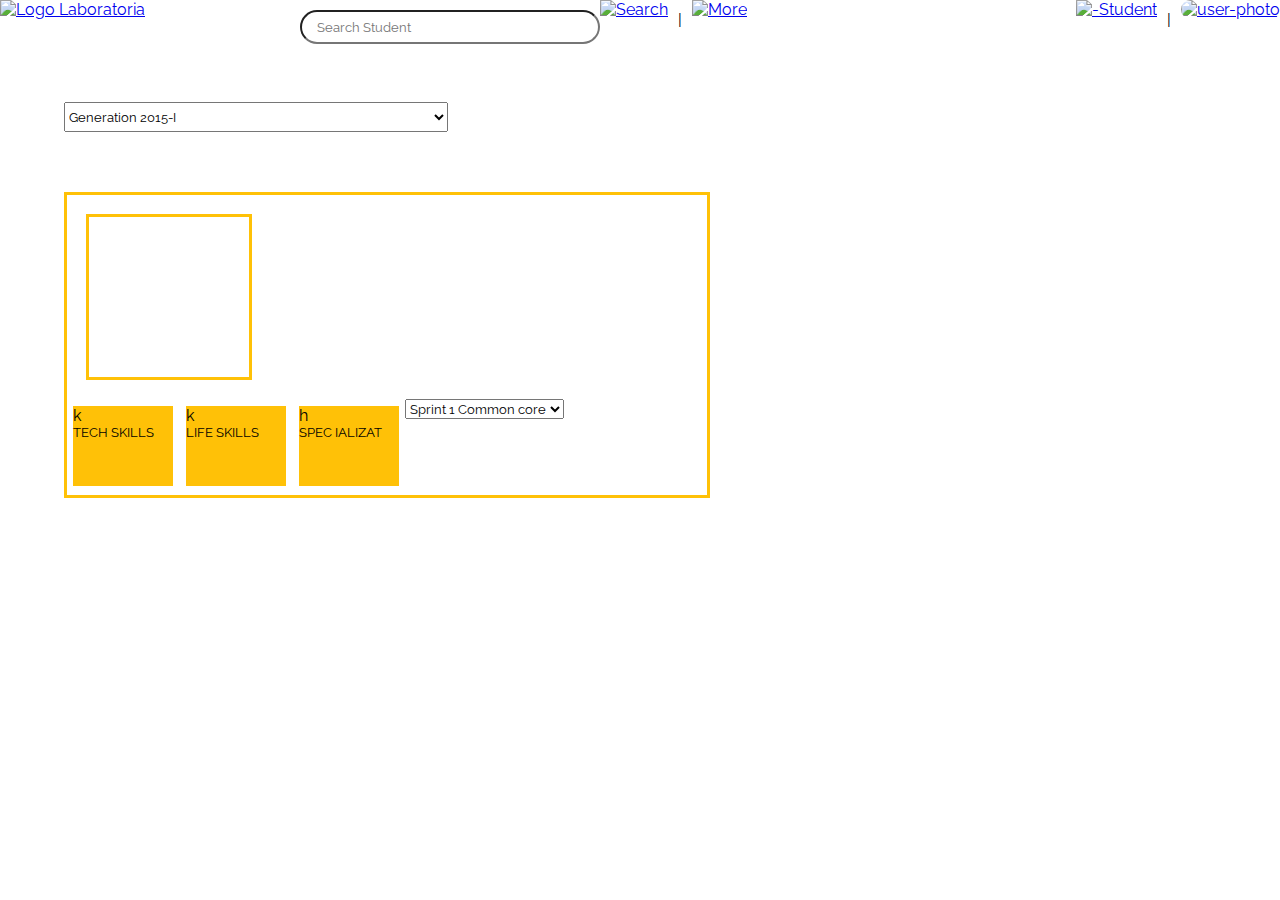
==== VIEWS/students-arequipa/students-arequipa.html @ 41678914 "Correccion de maquetado y enlaces correctos" ====
<!DOCTYPE html>
<html>
  <head>
    <meta charset="utf-8">
    <title>Dashboard Laboratoria</title>
    <link rel="stylesheet" href="main.css">
    <link href="https://fonts.googleapis.com/css?family=Raleway" rel="stylesheet">
  </head>
  <body>
    <nav id="navegation-local-left">
      <ul class="menu-left">
        <li class="li-left logo-laboratoria"><a href="..\..\index.html"><img class="logo-laboratoria" src="..\..\ASSETS\IMAGES\logoLab.png" alt="Logo Laboratoria"></a></li>
        <li class="li-left form-search-student"><form class="li-left" action="index.html" method="post"><input class="search-student" type="search" name="by-student" placeholder="Search Student"></form>
          <ul class="li-left one-by-one-student">
            <li class="li-left search-one-student"><a href="#"><img src="http://dummyimage.com/30x30" alt="Search"></a></li>
        </li>
        <li class="li-left separator"> | </li>
        <li class="li-left search-by-cede"><a href="#"><img src="http://dummyimage.com/30x30" alt="More"></a>
          <ul class="search-student-cede">
            <li class="students-cede-cdmx"><a href="..\students-cdmx\studentscdmx.html">CDMX</a></li>
            <li class="students-cede-gdj"><a href="..\students-gdj\student-gdj.html">GDJ</a></li>
            <li class="students-cede-lima"><a href="..\students-lima\students-lima.html">LIMA</a></li>
            <li class="students-cede-arequipa"><a href="..\students-arequipa\students-arequipa.html">AREQUIPA</a></li>
            <li class="students-cede-santiago"><a href="..\students-santiago\students-santiago.html">SANTIAGO</a></li>
          </ul>
        </li>
      </ul>
      </nav>
      <nav id="navegation-local-righ">
        <ul class="menu-right">
          <li class="li-right user"><div class="photo-user"><a href="#"><img src="..\..\ASSETS\IMAGES\usuario-prueba.jpg" alt="user-photo"></a></div>
          <ul class="user-open-close-session">
            <li><a href="#">Login</a></li>
            <li><a href="#">Close Session</a></li>
          </ul></li>
          <li class="li-right separator">|</li>
          <li class="li-right less-student"><a href="#"><img src="http://dummyimage.com/30x30" alt="-Student"></a>
            <ul class="less-student-option">
              <li class="input-add-student-style"><div class="box-less-student">
                <form class="less-student-input" action="index.html" method="post">
                <input class="input-style-name" type="text" name="name-student-less" placeholder="Name Student">
                <label for="add-cdmx">CD.MX.</label>
                <input type="radio" name="add" value="add-to-cdmx">
                <span class="separator">|</span>
                <label for="add-gdj">Guadalajara</label>
                <input type="radio" name="add" value="add-to-gsj">
                <span class="separator">|</span>
                <label for="add-lima">Lima</label>
                <input type="radio" name="add" value="add-to-lima">
                <span class="separator">|</span>
                <label for="add-arequipa">Arequipa</label>
                <input type="radio" name="add" value="add-to-arequipa">
                <span class="separator">|</span>
                <label for="add-santiago">Santiago</label>
                <input type="radio" name="add" value="add-to-santiago">
                <hr>
                <label for="turn-morning">Morning</label>
                <input type="radio" name="turn-morning-option" value="turn-morning">
                <samp class="separator">|</samp>
                <label for="turn-evening">Evening</label>
                <input type="radio" name="turn-evening-option" value="turn-evening">
                </form>
                <p><button class="button-style button-less" type="button" name="less-student-submit"><a href="#">Submint</a></button></p>
              </div></li>
            </ul>
          </li>
        </ul>
      </nav>
      <nav id="student-list">
        <select class="generation" name="generation-option">
          <option value="first-generation">Generation 2015-I</option>
          <option value="second-generation">Generation 2016-I</option>
          <option value="third-generation">Generation 2016-II</option>
          <option value="quarter-generation">Generation 2017-I</option>
          <option value="fifth-generation">Generacion 2017-II</option>
        </select>
        <section id="students-info">
          <div class="box-student-info box-student-info-style">
            <div class="student-photto student-photo-style">
            </div>
            <div class="averange-style">
              <p class="average-tech-skills">k</p>
              <p class="text-average">TECH SKILLS</p>
            </div>
            <div class="averange-style">
              <p class="average-life-skills">k</p>
              <p class="text-average">LIFE SKILLS</p>
            </div>
            <div class="averange-style">
              <p class="specialization">h</p>
              <p class="text-average">SPEC IALIZAT</p>
            </div>
            <div class="student-info student-info-style">
              <p class="name-student"></p>
              <p class="active"></p>
            </div>
              <select class="sprints" name="sprints-number">
                <option value="sprint-one">Sprint 1 Common core</option>
                <option value="sprint-one">Sprint 2 Common core</option>
                <option value="sprint-one">Sprint 3 Common core</option>
                <option value="sprint-one">Sprint 4 Common core</option>
                <option value="sprint-one">Sprint 5 Specialization</option>
                <option value="sprint-one">Sprint 6 Specialization</option>
                <option value="sprint-one">Sprint 7 Specialization</option>
                <option value="sprint-one">Sprint 8 Specialization</option>
              </select>
          </div>
        </section>
      </nav>

  </body>
</html>
---- VIEWS/students-arequipa/main.css ----
*{
  padding: 0;
  margin: 0;
  font-family: 'Raleway', sans-serif;
}
#navegation-local-left{
  width: inherit;
  height: inherit;
}
#navegation-local-rigth{
  width: inherit;
  height: inherit;
}
#student-list{
  height: 250px;
  padding: 5%;
  width: 100%;
}
#students-info{
  height: 100%;
  margin-top: 10%;
  position: relative;
  width: inherit;
}
hr{
  margin: 9px;
}
.li-left{
  float: left;
  clear: inherit;
}
.logo-laboratoria{
  height: 50%;
  width: 300px;
}
.search-student{
  border-radius: 50px;
  height: 15px;
  margin-top: 10px;
  padding: 15px;
  width: 300px;
}
.separator{
  padding: 10px;
}
.user{
  position: relative;
}
.less-student{
  position: relative;
}
.li-right{
  float: right;
  clear: inherit;
}
.input-style-name{
  border-radius: 50px;
  height: 25px;
  width: 330px;
}
.button-style{
  background-color: #ffc107;
  border: none;
  border-radius: 50px;
  height: 25px;
  width: 80px;
}
.button-less{
  left: 250px;
  margin: 3px;
  position: absolute;
}
.less-student{
  position: relative;
}
.box-less-student{
  height: 100px;
  width: 300px;
}
.less-student-option{
  right: -30px;
}
.box-img-map-southamerica{
  align: rigth;
  margin-top: 30px;
  position: absolute;
  width: inherit;
  z-index: -1;
}
.impact-numbers-style{
  background-color: #ffc107;
  border-radius: 50px;
  height: 150px;
  margin: 6px;
  width: 150px;
}
.impact{
  float: right;
  margin-top: 60px;
}
.number-weight{
  font-size: 40px;
  font-weight: 700;
  padding: 25px;
  text-align: center;
}
.letter-weight{
  font-size: 15px;
  font-weight: 300;
  text-align: center;
}
.generation{
  height: 30px;
  float: left;
  margin-top: 3%;
  width: 30%;
}
.box-student-info-style{
  border: 3px solid #ffc107;
  height: 300px;
  margin-top: 6%;
  width:50%;
}
.student-photo-style{
  border: 3px solid #ffc107;
  height: 160px;
  margin: 3%;
  width: 160px;
}
.averange-style{
  background-color: #ffc107;
  float: left;
  height: 80px;
  margin: 1%;

  width: 100px;
}
.text-average{
  font-size: 13px;
}
ul li{
  list-style: none;
}
.button-style a{
  color: black;
  text-decoration: none;
}
.user li a {
  background-color: #ffc107;
  border-radius: 50px;
  color: black;
  display: block;
  text-decoration: none;
  padding: 10px 15px;
}
.user ul{
  display: none;
  min-width: 140px;
}
.search-by-cede li a{
  background-color: #ffc107;
  border-radius: 50px;
  color: black;
  display: block;
  margin: 3px;
  text-decoration: none;
  padding: 10px 15px;
}
.search-by-cede ul{
  display: none;
  clear: left;
  float: right;
  min-width: 140px;
}
.menu-right .user a img{
  border-radius: 50px;
  height: 50px;
  width: 50px;
}
.less-student > ul{
  display: none;
}
.search-by-cede li a:hover{
  background-color: #c18f15;
}
.search-by-cede:hover > ul{
  display: block;
}
.user li a:hover{
  background-color: #c18f15;
}
.user:hover > ul{
  display: block;
  position: absolute;
  right: 1px;
}
.less-student:hover > ul{
  display: block;
  position: absolute;
}
.button-style:hover{
  background-color: #c18f15;
}
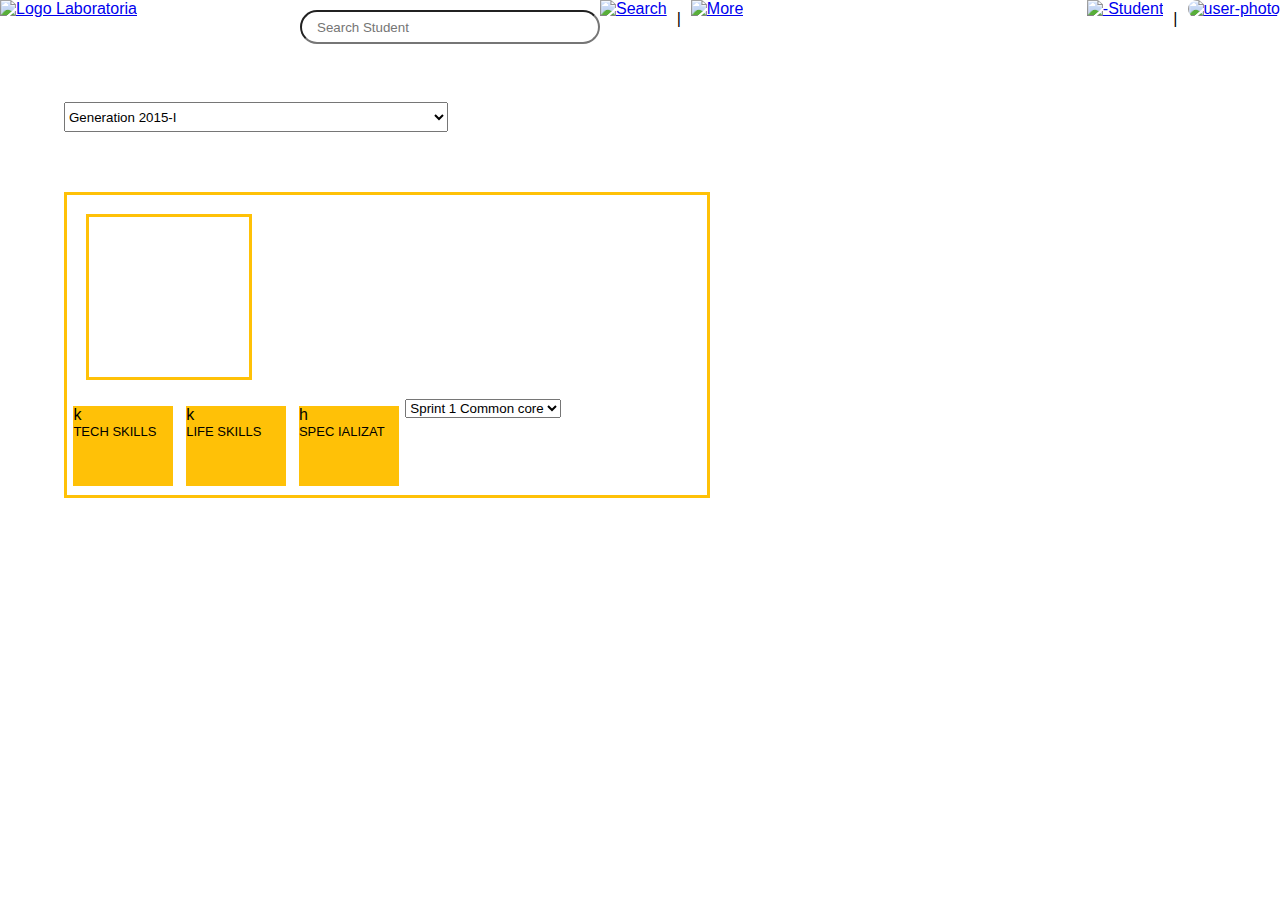
==== commit 783bb161: "MAquetado con JS revisa estudiantes sede CD. MX." ====
--- a/VIEWS/students-arequipa/students-arequipa.html
+++ b/VIEWS/students-arequipa/students-arequipa.html
@@ -107,6 +107,5 @@
           </div>
         </section>
       </nav>
-
   </body>
 </html>
--- a/VIEWS/students-arequipa/main.css
+++ b/VIEWS/students-arequipa/main.css
@@ -1,7 +1,7 @@
 *{
   padding: 0;
   margin: 0;
-  font-family: 'Raleway', sans-serif;
+  font-family: 'Montserrat', sans-serif;
 }
 #navegation-local-left{
   width: inherit;
